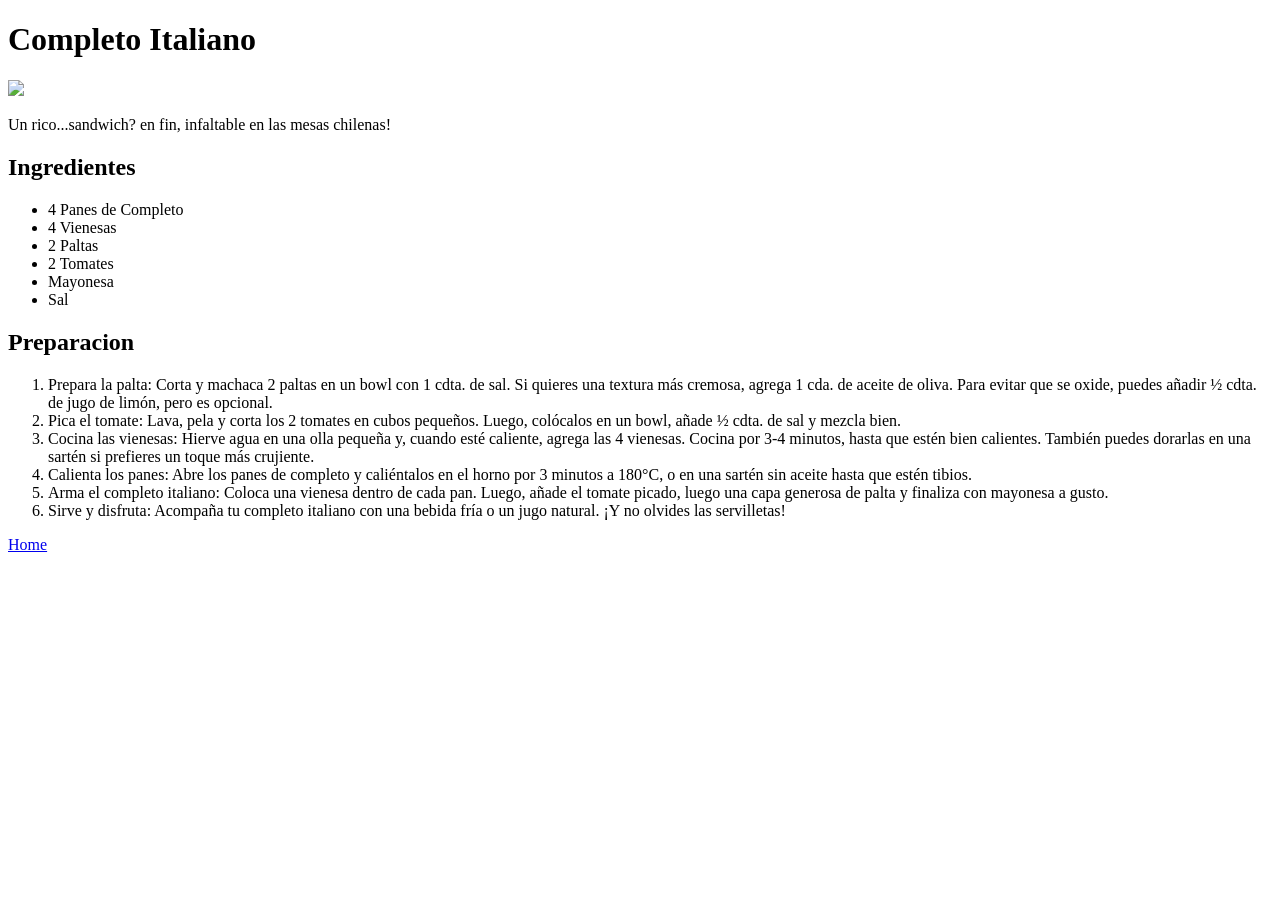
==== recipes/italiano.html @ 7ee4c1b6 "base sin estilo" ====
<!DOCTYPE html>
<html lang="en">
<head>
    <meta charset="UTF-8">
    <meta name="viewport" content="width=device-width, initial-scale=1.0">
    <title>Document</title>
</head>
<body>
    <h1>Completo Italiano</h1>
    <img src="https://www.bakelschile.cl/wp-content/uploads/sites/25/2022/08/IMG_7054-560x370.jpg">
    <p>Un rico...sandwich? en fin, infaltable en las mesas chilenas!</p>
    <h2>Ingredientes</h2>
    <ul>
        <li>4 Panes de Completo</li>
        <li>4 Vienesas</li>
        <li>2 Paltas</li>
        <li>2 Tomates</li>
        <li>Mayonesa</li>
        <li>Sal</li>
    </ul>
    <h2>Preparacion</h2>
    <ol>
        <li>Prepara la palta: Corta y machaca 2 paltas en un bowl con 1 cdta. de sal. Si quieres una textura más cremosa, agrega 1 cda. de aceite de oliva. Para evitar que se oxide, puedes añadir ½ cdta. de jugo de limón, pero es opcional.</li>
        <li>Pica el tomate: Lava, pela y corta los 2 tomates en cubos pequeños. Luego, colócalos en un bowl, añade ½ cdta. de sal y mezcla bien.</li>
        <li>Cocina las vienesas: Hierve agua en una olla pequeña y, cuando esté caliente, agrega las 4 vienesas. Cocina por 3-4 minutos, hasta que estén bien calientes. También puedes dorarlas en una sartén si prefieres un toque más crujiente.</li>
        <li>Calienta los panes: Abre los panes de completo y caliéntalos en el horno por 3 minutos a 180°C, o en una sartén sin aceite hasta que estén tibios.</li>
        <li>Arma el completo italiano: Coloca una vienesa dentro de cada pan. Luego, añade el tomate picado, luego una capa generosa de palta y finaliza con mayonesa a gusto.</li>
        <li>Sirve y disfruta: Acompaña tu completo italiano con una bebida fría o un jugo natural. ¡Y no olvides las servilletas!</li>
    </ol>
<a href="../index.html">Home</a>

</body>
</html>
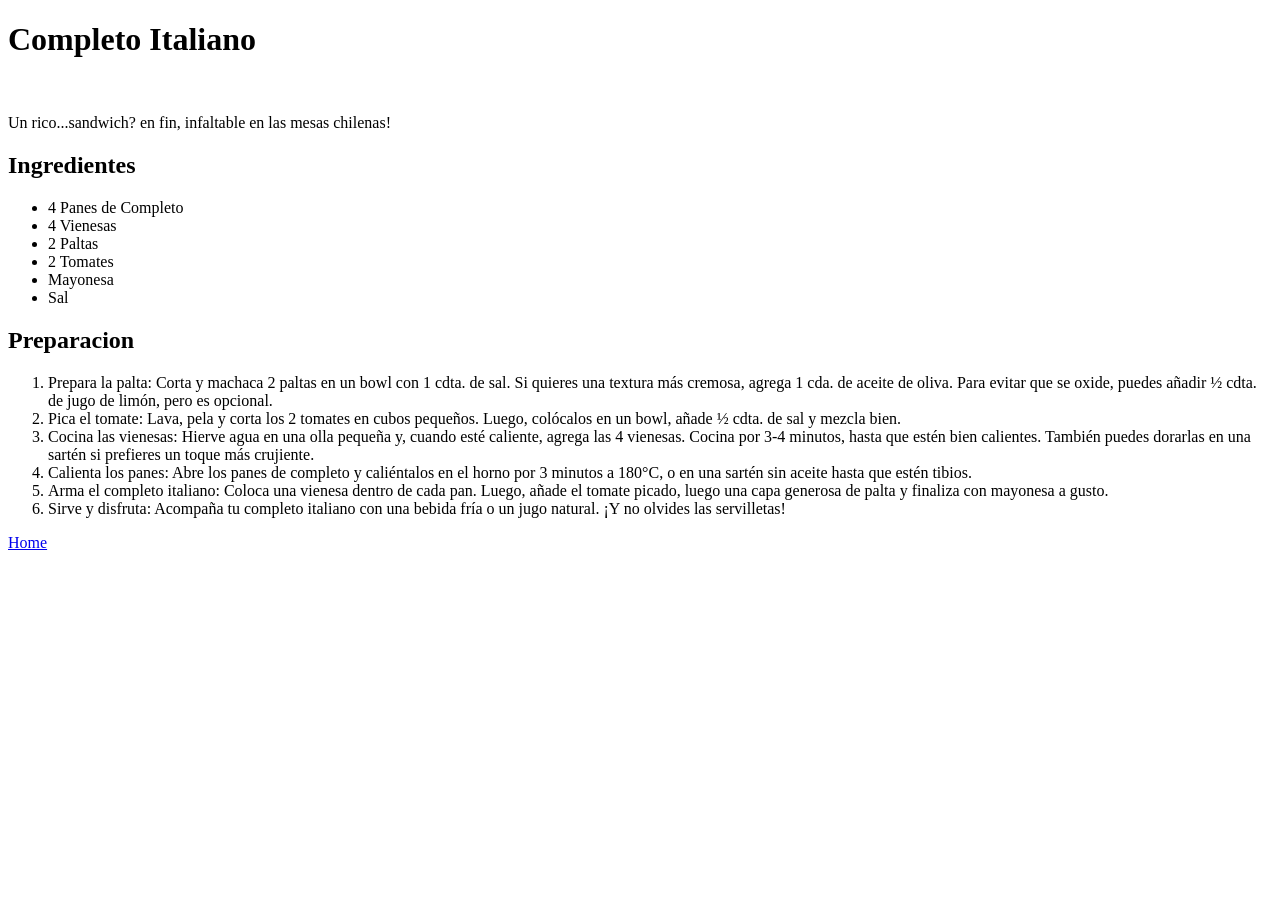
==== commit 6ba2fb2c: "new landing page and changes from ul to div to all articles" ====
--- a/recipes/italiano.html
+++ b/recipes/italiano.html
@@ -3,11 +3,17 @@
 <head>
     <meta charset="UTF-8">
     <meta name="viewport" content="width=device-width, initial-scale=1.0">
-    <title>Document</title>
+    <link rel="stylesheet" href="styles/style.css">
+    <link rel="preconnect" href="https://fonts.googleapis.com">
+    <link rel="preconnect" href="https://fonts.googleapis.com">
+    <link rel="preconnect" href="https://fonts.gstatic.com" crossorigin>
+    <link href="https://fonts.googleapis.com/css2?family=Montserrat:ital,wght@0,100..900;1,100..900&family=Roboto:ital,wght@0,100..900;1,100..900&display=swap" rel="stylesheet">
+
+    <title>Odin Recipes: Italian Tocomples</title>
 </head>
 <body>
-    <h1>Completo Italiano</h1>
-    <img src="https://www.bakelschile.cl/wp-content/uploads/sites/25/2022/08/IMG_7054-560x370.jpg">
+    <h1 class="pagetitle">Completo Italiano</h1>
+    <img src="">
     <p>Un rico...sandwich? en fin, infaltable en las mesas chilenas!</p>
     <h2>Ingredientes</h2>
     <ul>
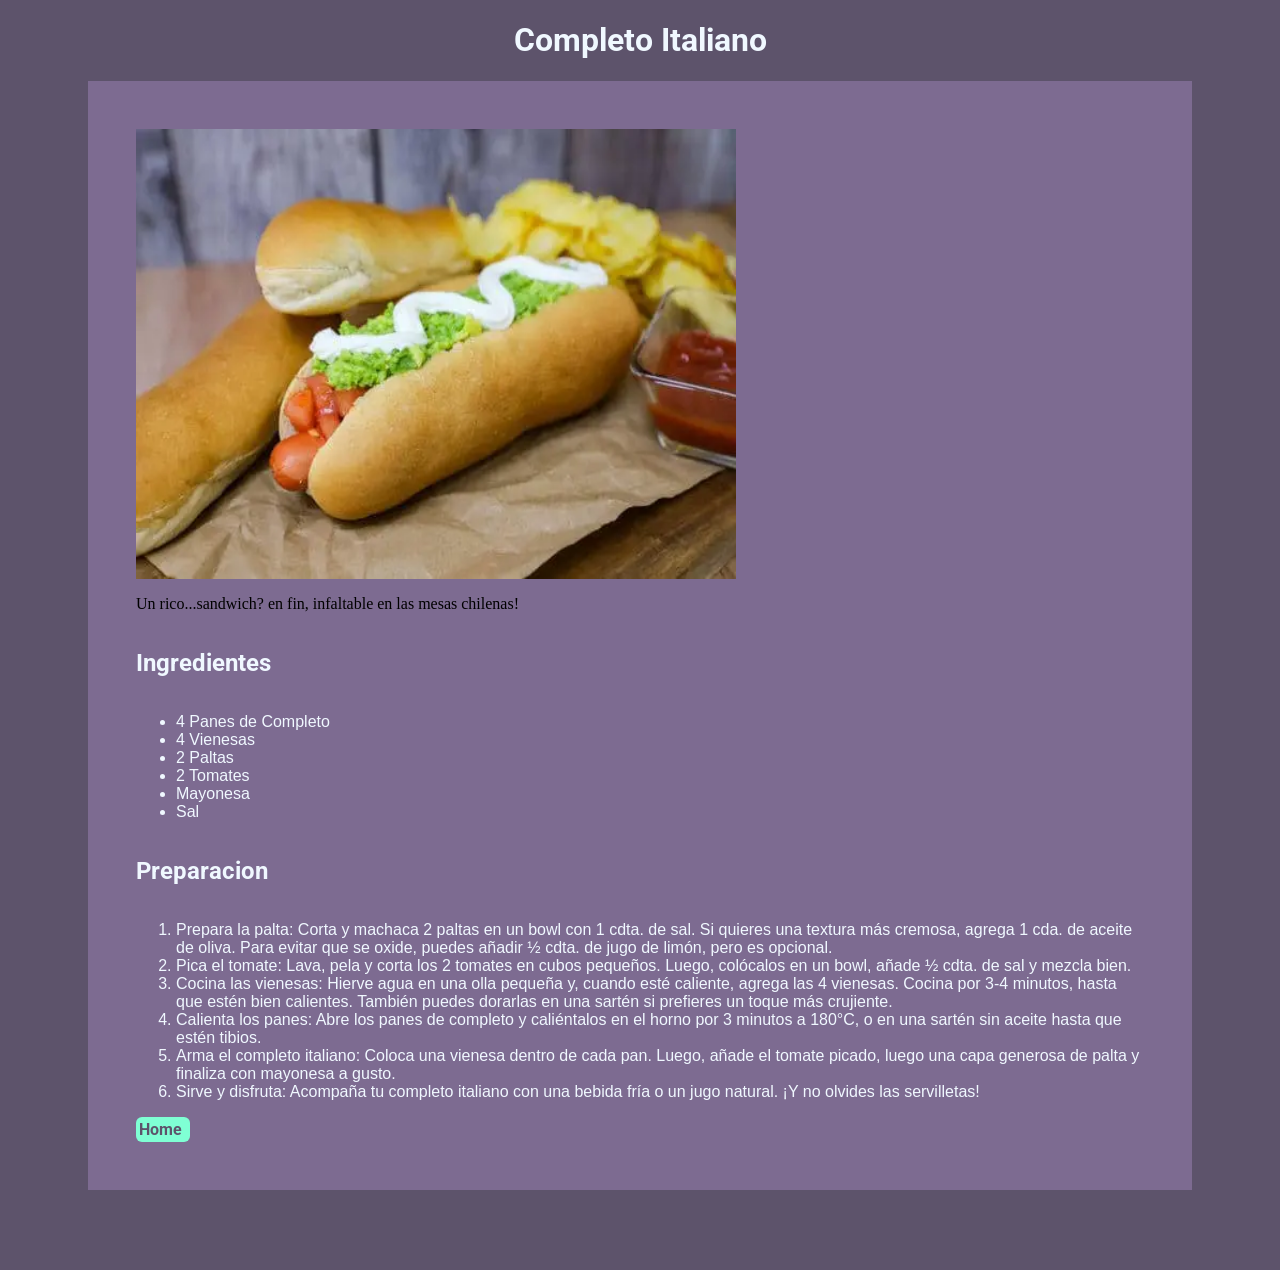
==== commit ee778a56: "added an style document and changed the main structor of html to div" ====
--- a/recipes/italiano.html
+++ b/recipes/italiano.html
@@ -3,7 +3,7 @@
 <head>
     <meta charset="UTF-8">
     <meta name="viewport" content="width=device-width, initial-scale=1.0">
-    <link rel="stylesheet" href="styles/style.css">
+    <link rel="stylesheet" href="styles/styles.css">
     <link rel="preconnect" href="https://fonts.googleapis.com">
     <link rel="preconnect" href="https://fonts.googleapis.com">
     <link rel="preconnect" href="https://fonts.gstatic.com" crossorigin>
@@ -13,10 +13,11 @@
 </head>
 <body>
     <h1 class="pagetitle">Completo Italiano</h1>
-    <img src="">
+    <div class="container">
+    <img src="img/images.webp">
     <p>Un rico...sandwich? en fin, infaltable en las mesas chilenas!</p>
     <h2>Ingredientes</h2>
-    <ul>
+    <ul class="text">
         <li>4 Panes de Completo</li>
         <li>4 Vienesas</li>
         <li>2 Paltas</li>
@@ -33,7 +34,7 @@
         <li>Arma el completo italiano: Coloca una vienesa dentro de cada pan. Luego, añade el tomate picado, luego una capa generosa de palta y finaliza con mayonesa a gusto.</li>
         <li>Sirve y disfruta: Acompaña tu completo italiano con una bebida fría o un jugo natural. ¡Y no olvides las servilletas!</li>
     </ol>
-<a href="../index.html">Home</a>
-
+<a href="../index.html" class="button">Home</a>
+    </div>
 </body>
 </html>
--- a/recipes/styles/styles.css
+++ b/recipes/styles/styles.css
@@ -0,0 +1,48 @@
+body {
+    background-color: #5d536b;
+}
+.pagetitle {
+    font-family: 'Roboto', sans-serif;
+    font-size: 32px;
+    text-align: center;
+    color: aliceblue;
+}
+.container {
+    display: flex;
+    flex-direction: column;
+    justify-content: center;
+    align-content: center;
+    padding: 3em;
+    margin: 5em;
+    margin-top: 0;
+    background-color: #7d6b91;
+}
+
+img {
+    width: 600px;
+    height: 450px;
+}
+h2 {
+    font-family: 'Roboto', sans-serif;
+    color: aliceblue;
+}
+li {
+    font-family: 'Montserrat', sans-serif;
+    color: aliceblue;
+}
+
+.button {
+    font-family: 'Roboto', sans-serif;
+    font-weight: bold;
+    text-decoration: none;
+    background-color: aquamarine;
+    color: #5d536b;
+    border-radius: 6px;
+    padding: 3px;
+    width: 3em;
+}
+
+.button:hover {
+    background-color: #5d536b;
+    color: aliceblue;
+}
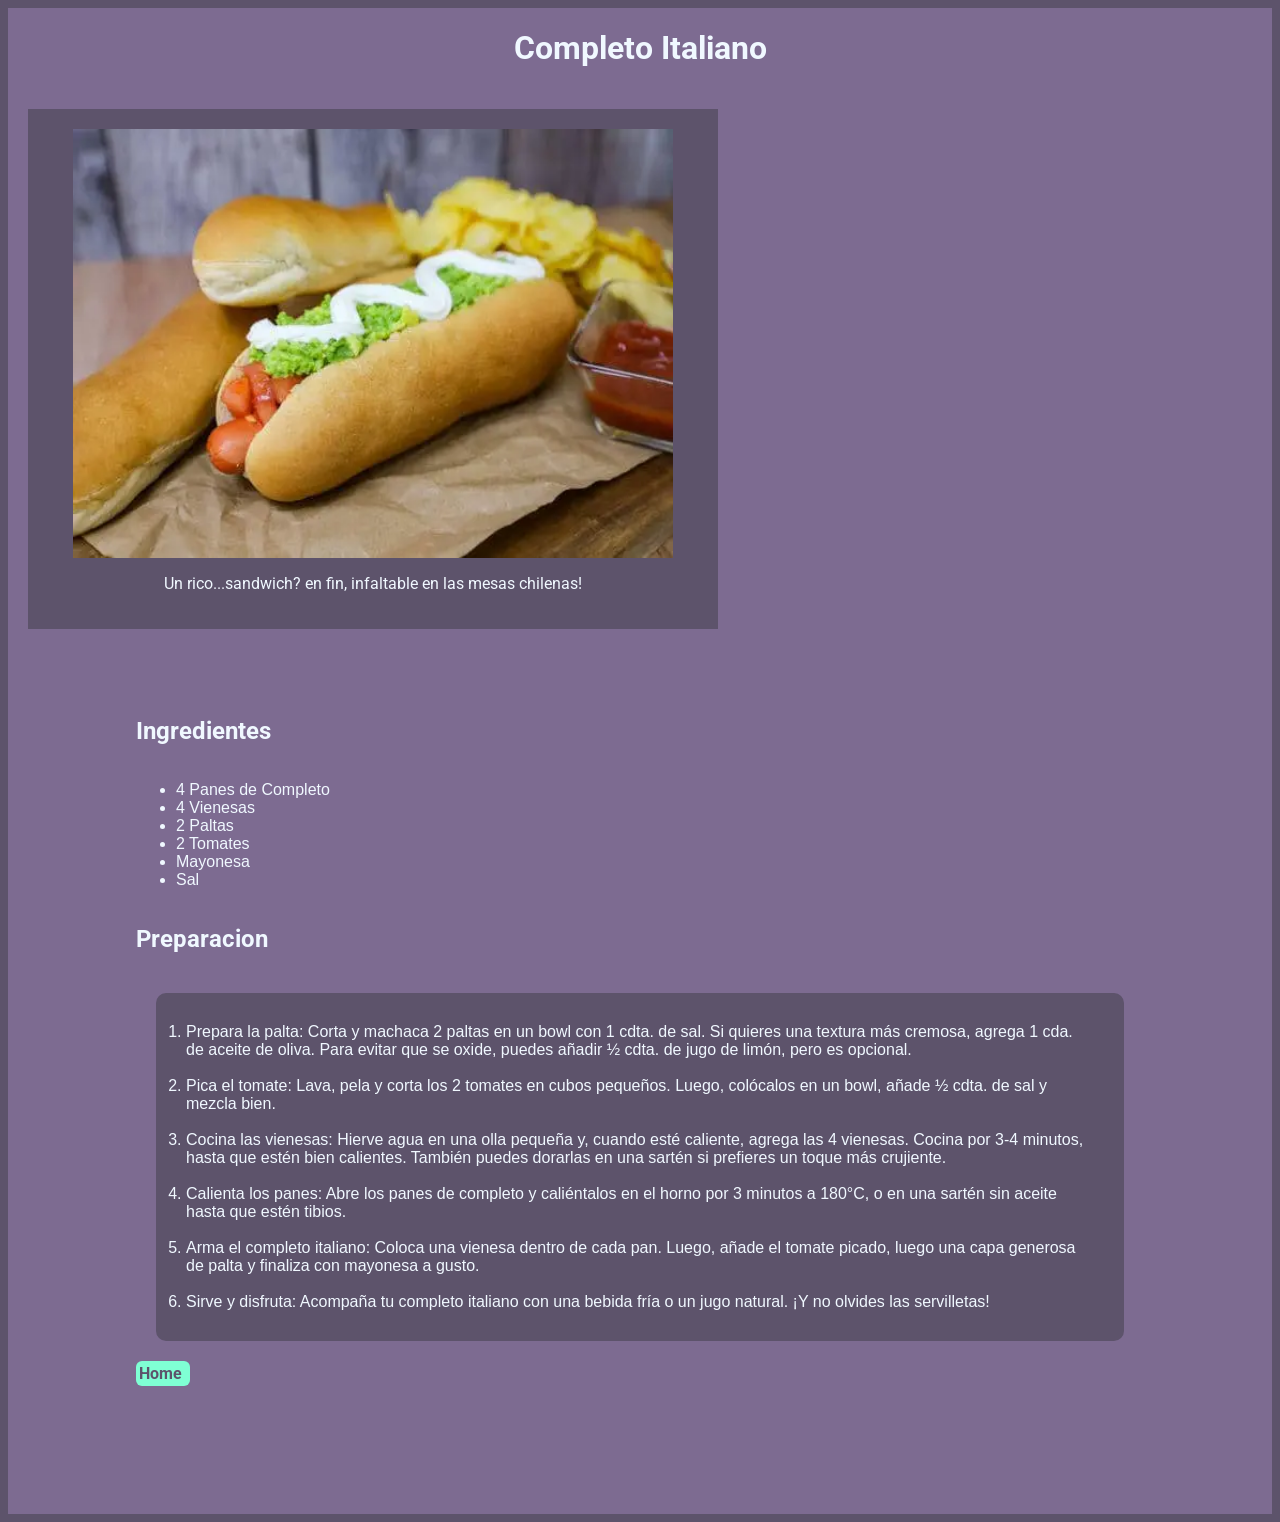
==== commit 849d3206: "Changed the web layout" ====
--- a/recipes/italiano.html
+++ b/recipes/italiano.html
@@ -12,12 +12,15 @@
     <title>Odin Recipes: Italian Tocomples</title>
 </head>
 <body>
-    <h1 class="pagetitle">Completo Italiano</h1>
+    <div class="main">
+        <h1 class="pagetitle">Completo Italiano</h1>
     <div class="container">
-    <img src="img/images.webp">
-    <p>Un rico...sandwich? en fin, infaltable en las mesas chilenas!</p>
-    <h2>Ingredientes</h2>
-    <ul class="text">
+    <img src="img/images.webp" class="recipeimage">
+    <p class="text">Un rico...sandwich? en fin, infaltable en las mesas chilenas!</p>
+    </div>
+    <div class="recipecont">
+        <h2>Ingredientes</h2>
+         <ul class="text">
         <li>4 Panes de Completo</li>
         <li>4 Vienesas</li>
         <li>2 Paltas</li>
@@ -26,15 +29,21 @@
         <li>Sal</li>
     </ul>
     <h2>Preparacion</h2>
-    <ol>
+    <ol class="prep">
         <li>Prepara la palta: Corta y machaca 2 paltas en un bowl con 1 cdta. de sal. Si quieres una textura más cremosa, agrega 1 cda. de aceite de oliva. Para evitar que se oxide, puedes añadir ½ cdta. de jugo de limón, pero es opcional.</li>
+        <br>
         <li>Pica el tomate: Lava, pela y corta los 2 tomates en cubos pequeños. Luego, colócalos en un bowl, añade ½ cdta. de sal y mezcla bien.</li>
+        <br>
         <li>Cocina las vienesas: Hierve agua en una olla pequeña y, cuando esté caliente, agrega las 4 vienesas. Cocina por 3-4 minutos, hasta que estén bien calientes. También puedes dorarlas en una sartén si prefieres un toque más crujiente.</li>
+        <br>
         <li>Calienta los panes: Abre los panes de completo y caliéntalos en el horno por 3 minutos a 180°C, o en una sartén sin aceite hasta que estén tibios.</li>
+        <br>
         <li>Arma el completo italiano: Coloca una vienesa dentro de cada pan. Luego, añade el tomate picado, luego una capa generosa de palta y finaliza con mayonesa a gusto.</li>
+        <br>
         <li>Sirve y disfruta: Acompaña tu completo italiano con una bebida fría o un jugo natural. ¡Y no olvides las servilletas!</li>
     </ol>
 <a href="../index.html" class="button">Home</a>
     </div>
+</div>
 </body>
 </html>
--- a/recipes/styles/styles.css
+++ b/recipes/styles/styles.css
@@ -7,21 +7,29 @@
     text-align: center;
     color: aliceblue;
 }
+
+.main {
+    display: flex;
+    flex-direction: column;
+    background-color: #7d6b91;
+}
 .container {
     display: flex;
     flex-direction: column;
     justify-content: center;
-    align-content: center;
-    padding: 3em;
-    margin: 5em;
-    margin-top: 0;
-    background-color: #7d6b91;
+    align-items: center;
+    padding: 20px;
+    margin: 20px;
+    background-color: #5d536b;
+    height: 480px;
+    width: 650px;
 }
 
 img {
     width: 600px;
     height: 450px;
 }
+
 h2 {
     font-family: 'Roboto', sans-serif;
     color: aliceblue;
@@ -45,4 +53,26 @@
 .button:hover {
     background-color: #5d536b;
     color: aliceblue;
+}
+
+.recipecont {
+    display: flex;
+    flex-direction: column;
+    justify-content: flex-start;
+    padding: 3em;
+    margin: 5em;
+    margin-top: 0;
+    background-color: #7d6b91;
+}
+
+.text {
+    font-family: 'Roboto', sans-serif;
+    color: aliceblue;
+}
+
+.prep {
+    background-color: #5d536b;
+    border-radius: 10px;
+    padding: 30px;
+    margin: 20px;
 }
